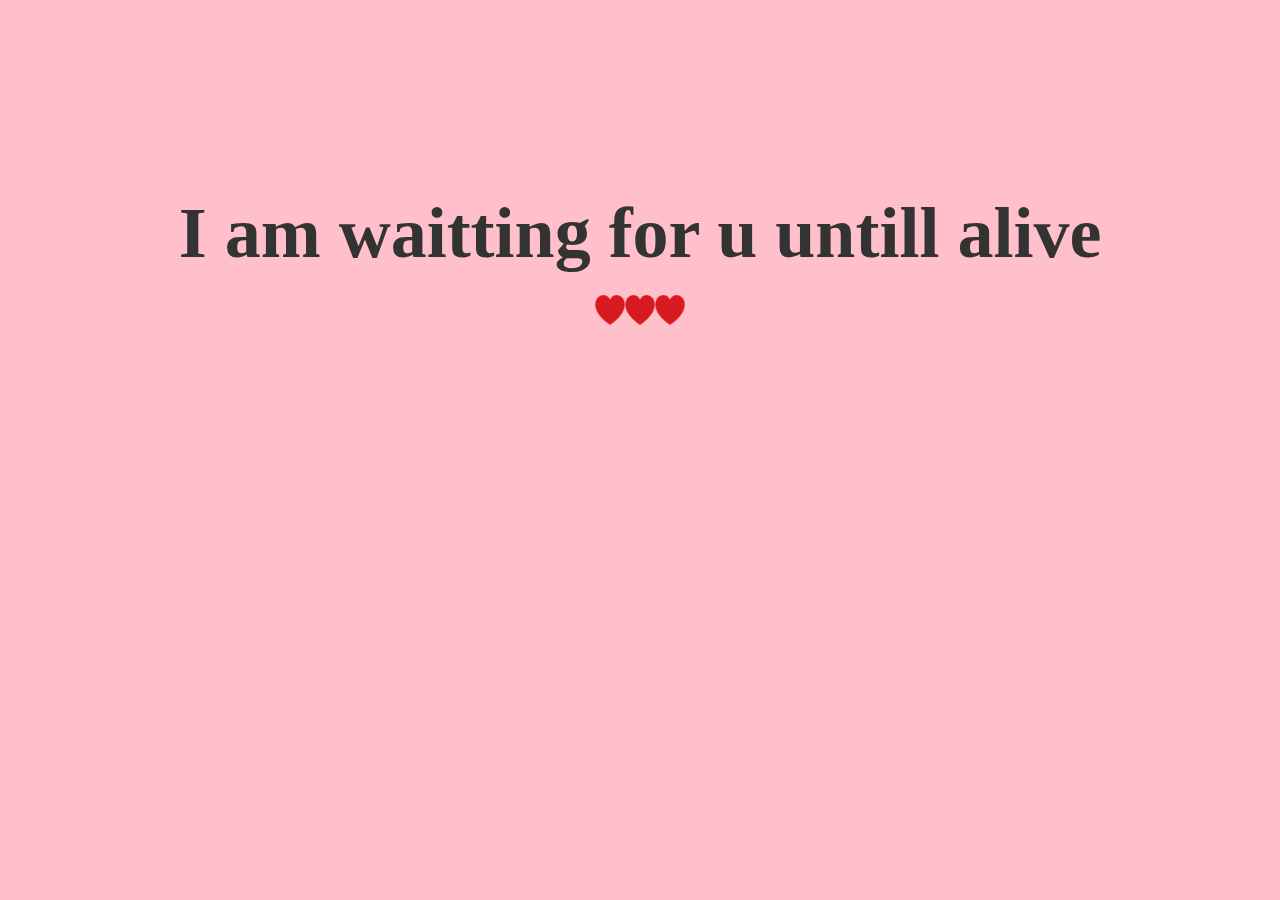
==== no.html @ de42072d "message" ====
<!DOCTYPE html>
<html>
<head>
	<meta charset="utf-8">
	<meta http-equiv="X-UA-Compatible" content="IE=edge">
	<title>No mood</title>
	<link rel="stylesheet" href="style.css">
</head>
<body>
	<div class="container">
		<div class="yes">
			<h2>I am waitting for u untill alive</h2>
			<img src="kisspng-love-heart-love-heart-romance-clip-art-picture-of-red-heart-5aaeb718420cb8.8640685015213995762706.png" alt=""><img src="kisspng-love-heart-love-heart-romance-clip-art-picture-of-red-heart-5aaeb718420cb8.8640685015213995762706.png" alt=""><img src="kisspng-love-heart-love-heart-romance-clip-art-picture-of-red-heart-5aaeb718420cb8.8640685015213995762706.png" alt="">
		</div>
	</div>
</body>
</html>
---- style.css ----
*{
	padding: 0;
	margin: 0;
	outline:0;
}
.container{
	height: 100vh;
	width: 100vw;
	text-align:center;
	color:#333;
	background: pink;

}
.love,.yes,.no{padding-top: 15%;
		
		}
.love span{color:red;}
h2{font-size: 72px;margin-bottom: 20px;}
a{font-size: 24px;text-decoration: none;padding: 5px 10px;
	margin-top: 20px;border:3px solid #ddd; border-radius: 10px;}
#no{color:red; background: #eee;margin-right: 50px;}
#yes{color:green;background: #eee;}

.yes img{
	height: 30px;
	width: 30px;
	animation: image 4s linear infinite;
}
@keyframes image{
	0%{transform: scale(.5);}
	50%{transform: scale(1.5);}
	100%{transform: scale(.5);}
}
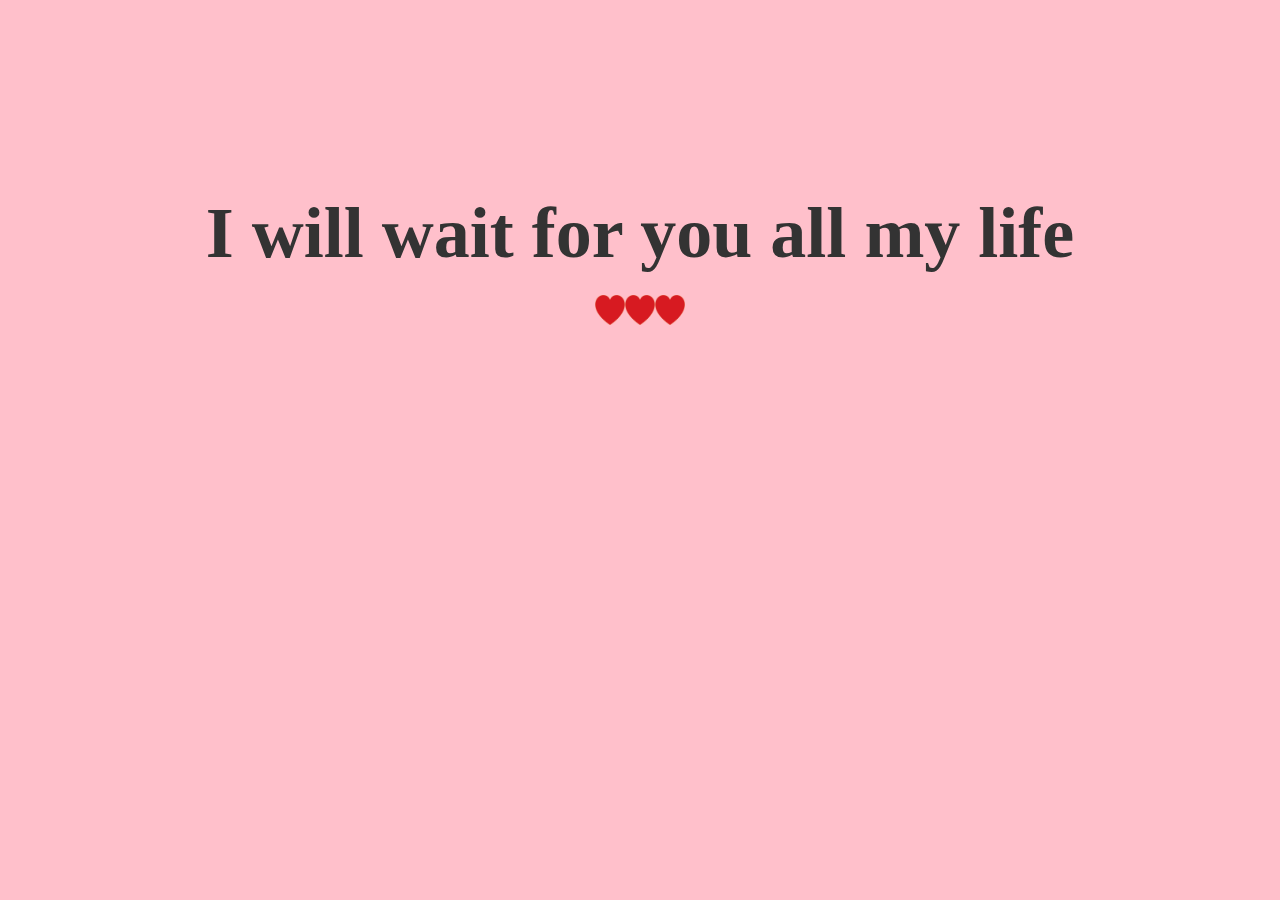
==== commit 73bfcc08: "message1" ====
--- a/no.html
+++ b/no.html
@@ -9,7 +9,7 @@
 <body>
 	<div class="container">
 		<div class="yes">
-			<h2>I am waitting for u untill alive</h2>
+			<h2>I will wait for you all my life</h2>
 			<img src="kisspng-love-heart-love-heart-romance-clip-art-picture-of-red-heart-5aaeb718420cb8.8640685015213995762706.png" alt=""><img src="kisspng-love-heart-love-heart-romance-clip-art-picture-of-red-heart-5aaeb718420cb8.8640685015213995762706.png" alt=""><img src="kisspng-love-heart-love-heart-romance-clip-art-picture-of-red-heart-5aaeb718420cb8.8640685015213995762706.png" alt="">
 		</div>
 	</div>
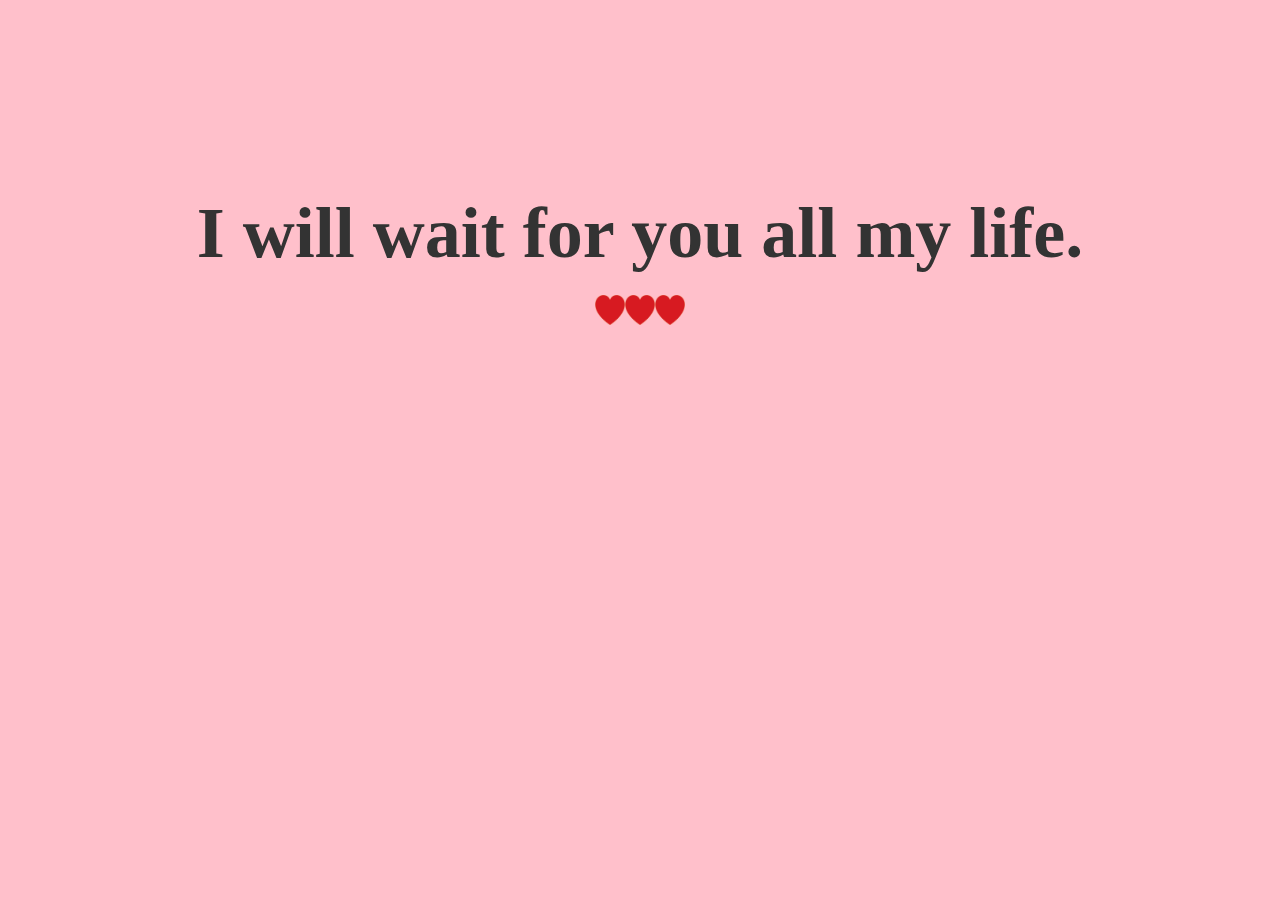
==== commit 24954a94: "message4" ====
--- a/no.html
+++ b/no.html
@@ -9,7 +9,7 @@
 <body>
 	<div class="container">
 		<div class="yes">
-			<h2>I will wait for you all my life</h2>
+			<h2>I will wait for you all my life.</h2>
 			<img src="kisspng-love-heart-love-heart-romance-clip-art-picture-of-red-heart-5aaeb718420cb8.8640685015213995762706.png" alt=""><img src="kisspng-love-heart-love-heart-romance-clip-art-picture-of-red-heart-5aaeb718420cb8.8640685015213995762706.png" alt=""><img src="kisspng-love-heart-love-heart-romance-clip-art-picture-of-red-heart-5aaeb718420cb8.8640685015213995762706.png" alt="">
 		</div>
 	</div>
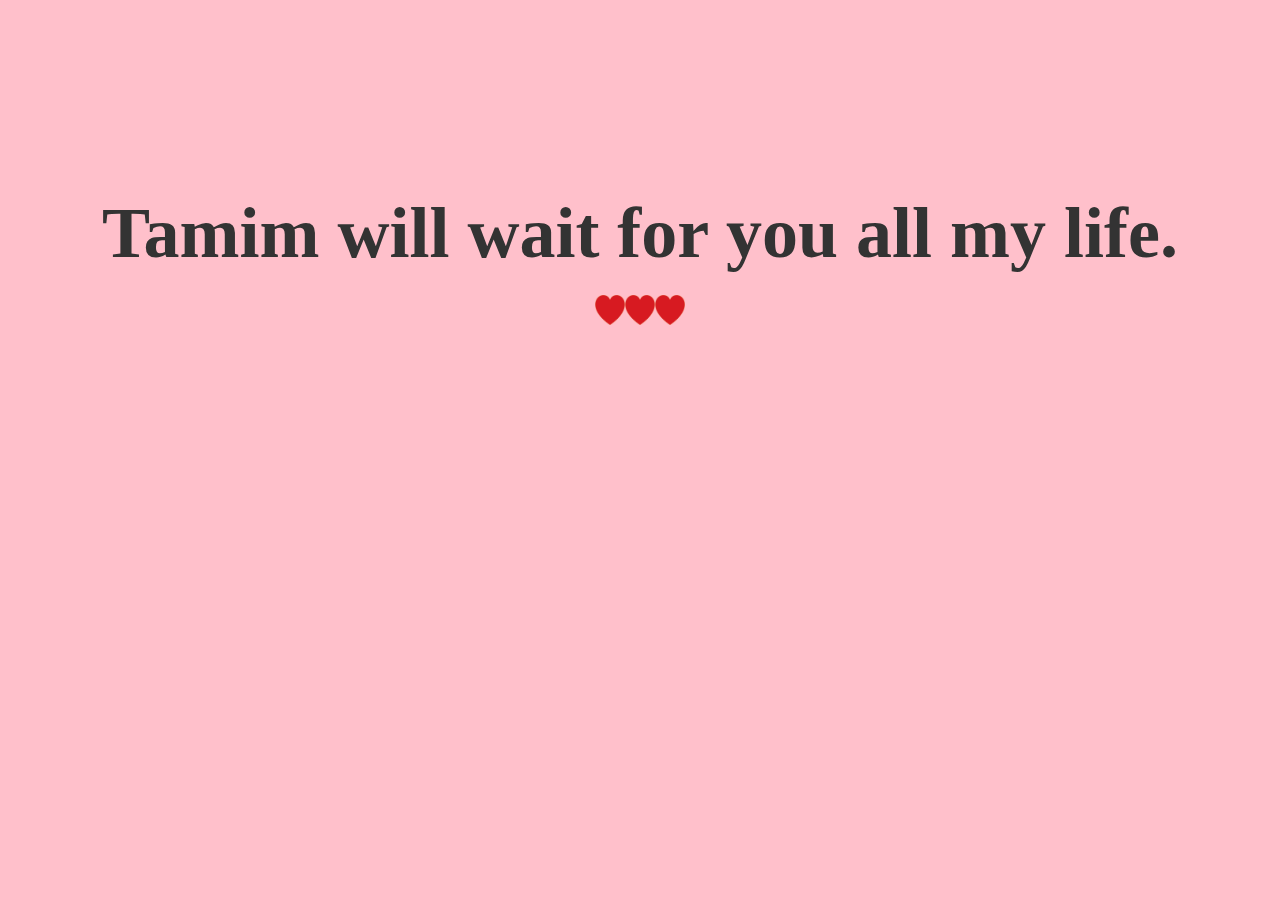
==== commit 7e7a0dae: "message5" ====
--- a/no.html
+++ b/no.html
@@ -9,7 +9,7 @@
 <body>
 	<div class="container">
 		<div class="yes">
-			<h2>I will wait for you all my life.</h2>
+			<h2>Tamim will wait for you all my life.</h2>
 			<img src="kisspng-love-heart-love-heart-romance-clip-art-picture-of-red-heart-5aaeb718420cb8.8640685015213995762706.png" alt=""><img src="kisspng-love-heart-love-heart-romance-clip-art-picture-of-red-heart-5aaeb718420cb8.8640685015213995762706.png" alt=""><img src="kisspng-love-heart-love-heart-romance-clip-art-picture-of-red-heart-5aaeb718420cb8.8640685015213995762706.png" alt="">
 		</div>
 	</div>
--- a/style.css
+++ b/style.css
@@ -30,4 +30,7 @@
 	0%{transform: scale(.5);}
 	50%{transform: scale(1.5);}
 	100%{transform: scale(.5);}
+}
+#color{
+	color: rgb(20, 5, 227);
 }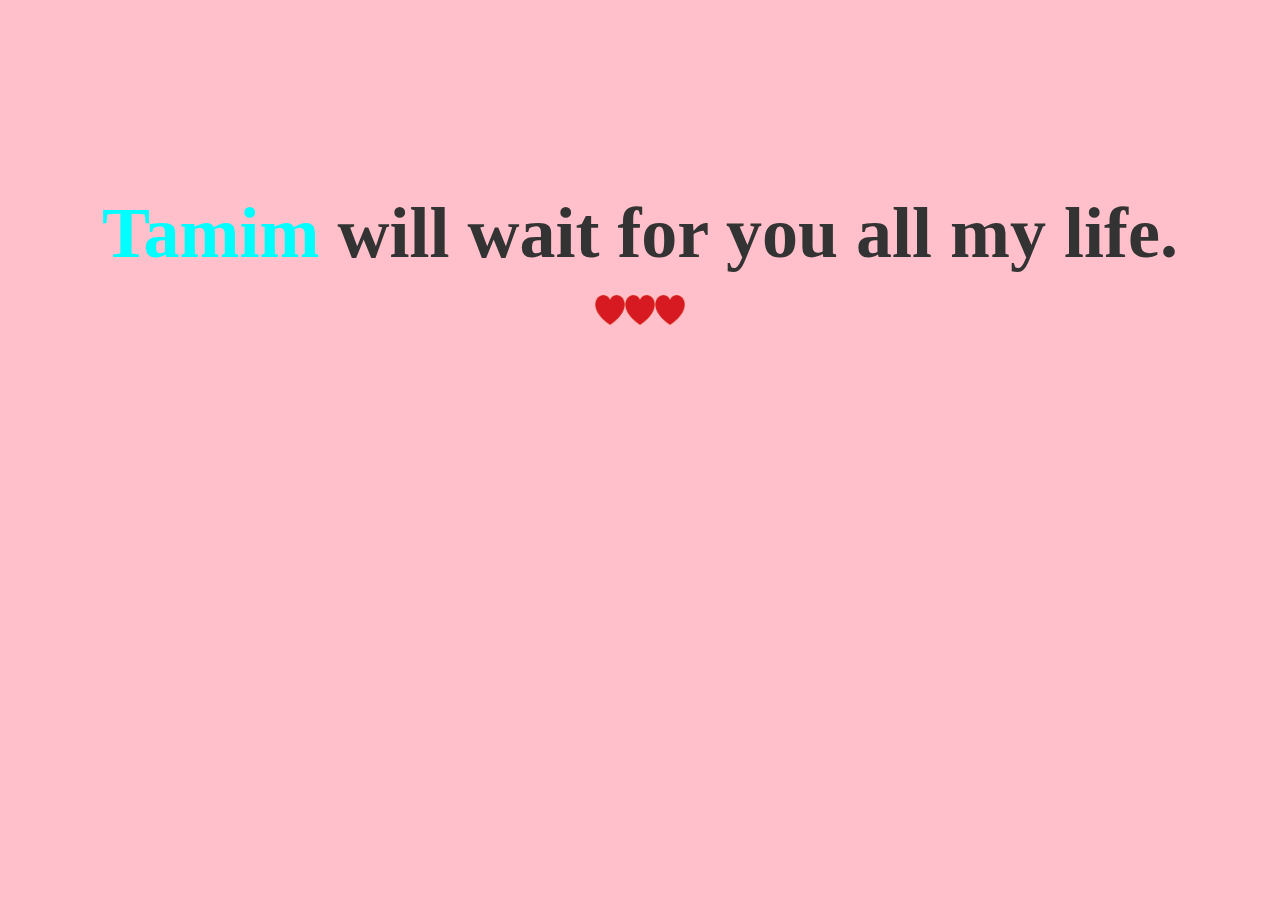
==== commit 1bf79c1d: "message7" ====
--- a/no.html
+++ b/no.html
@@ -9,7 +9,7 @@
 <body>
 	<div class="container">
 		<div class="yes">
-			<h2>Tamim will wait for you all my life.</h2>
+			<h2><span id="tamim">Tamim</span> will wait for you all my life.</h2>
 			<img src="kisspng-love-heart-love-heart-romance-clip-art-picture-of-red-heart-5aaeb718420cb8.8640685015213995762706.png" alt=""><img src="kisspng-love-heart-love-heart-romance-clip-art-picture-of-red-heart-5aaeb718420cb8.8640685015213995762706.png" alt=""><img src="kisspng-love-heart-love-heart-romance-clip-art-picture-of-red-heart-5aaeb718420cb8.8640685015213995762706.png" alt="">
 		</div>
 	</div>
--- a/style.css
+++ b/style.css
@@ -33,4 +33,10 @@
 }
 #color{
 	color: rgb(20, 5, 227);
+}
+#tamim{
+	color: aqua;
+}
+#sania{
+	color: aqua;
 }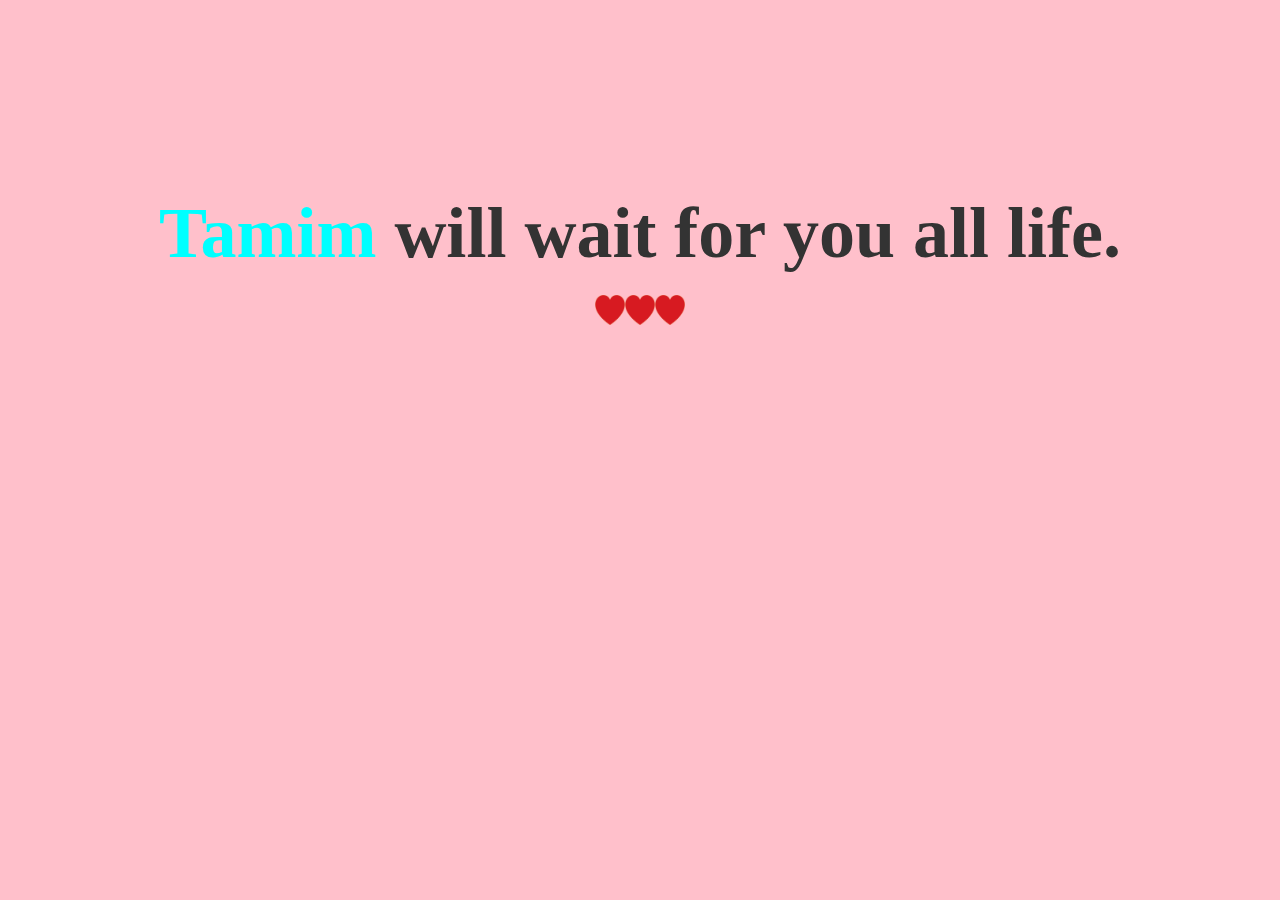
==== commit dc5c247d: "message8" ====
--- a/no.html
+++ b/no.html
@@ -9,7 +9,7 @@
 <body>
 	<div class="container">
 		<div class="yes">
-			<h2><span id="tamim">Tamim</span> will wait for you all my life.</h2>
+			<h2><span id="tamim">Tamim</span> will wait for you all life.</h2>
 			<img src="kisspng-love-heart-love-heart-romance-clip-art-picture-of-red-heart-5aaeb718420cb8.8640685015213995762706.png" alt=""><img src="kisspng-love-heart-love-heart-romance-clip-art-picture-of-red-heart-5aaeb718420cb8.8640685015213995762706.png" alt=""><img src="kisspng-love-heart-love-heart-romance-clip-art-picture-of-red-heart-5aaeb718420cb8.8640685015213995762706.png" alt="">
 		</div>
 	</div>
